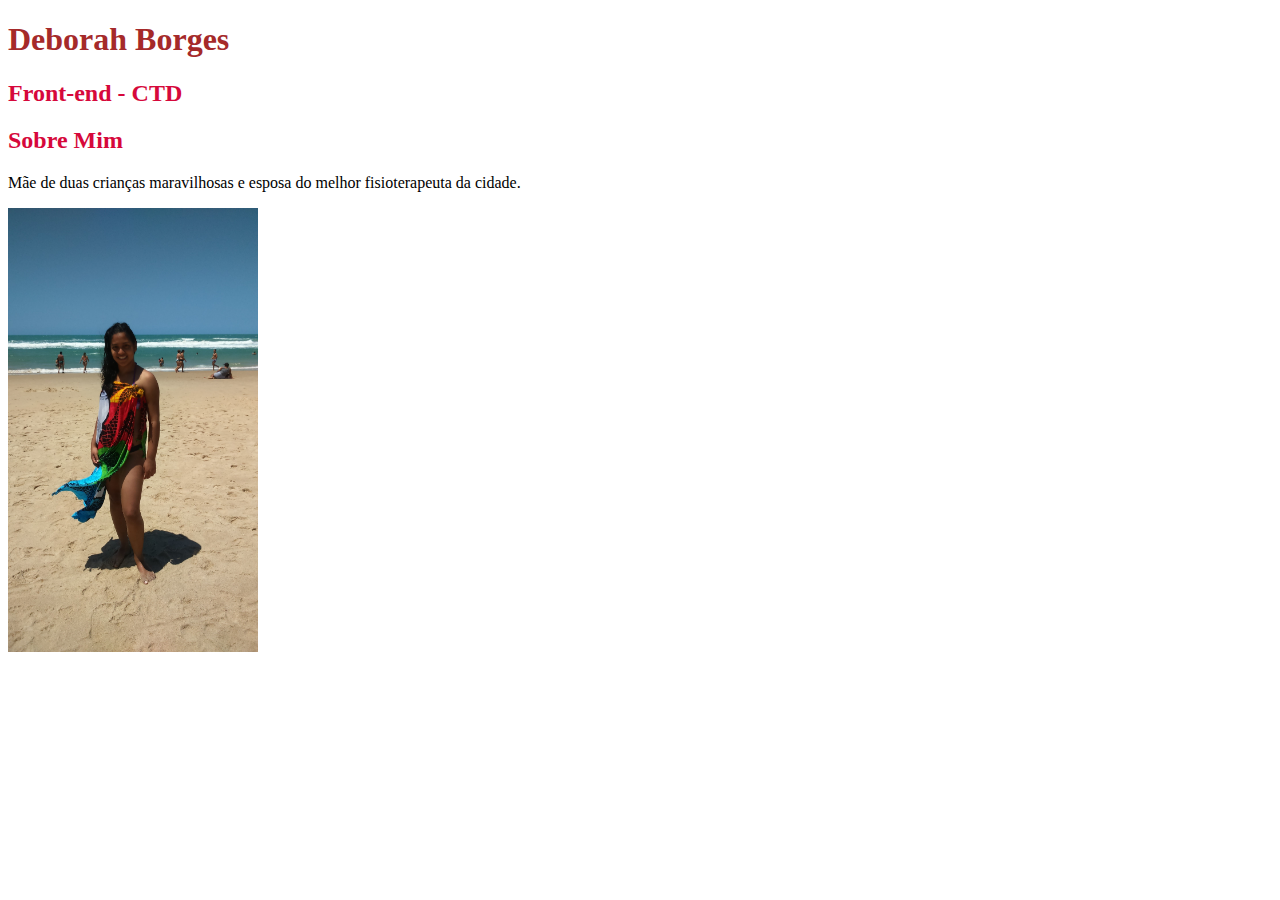
==== index.html @ c3989693 "meu projeto de web site" ====
<!DOCTYPE html>
<html lang="en">
<head>
    <meta charset="UTF-8">
    <meta http-equiv="X-UA-Compatible" content="IE=edge">
    <meta name="viewport" content="width=device-width, initial-scale=1.0">
    <title>Deborah Borges</title>
</head>
<body>
    <style type="text/css">
        h1{
            color:brown
        }
        h2{
            color: rgb(214, 8, 59)
        }
        
    </style>
    <style type="div/css">

    </style>
    <header class="page header" role="banner">
        <h1>Deborah Borges</h1>
        <h2>Front-end - CTD</h2>
    </header>

</body>
<h2 align"center"> Sobre Mim</h2>
<p> Mãe de duas crianças maravilhosas e esposa do melhor fisioterapeuta da cidade.</p>
<img src="deborah.img.JPG" width="250px">


</html>
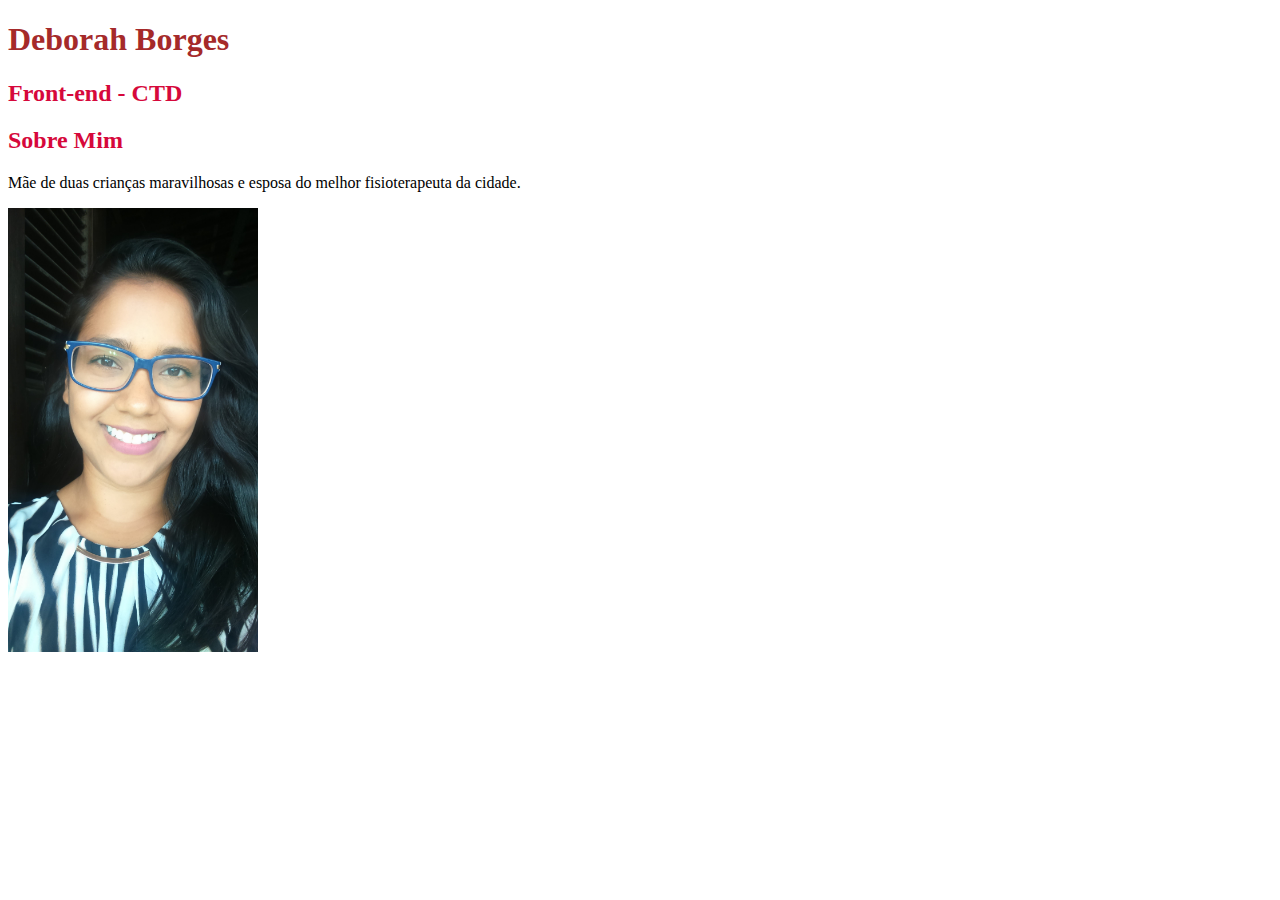
==== commit 55a04128: "1" ====
--- a/index.html
+++ b/index.html
@@ -27,7 +27,7 @@
 </body>
 <h2 align"center"> Sobre Mim</h2>
 <p> Mãe de duas crianças maravilhosas e esposa do melhor fisioterapeuta da cidade.</p>
-<img src="deborah.img.JPG" width="250px">
+<img src="nova.foto.JPG" width="250px">
 
 
 </html>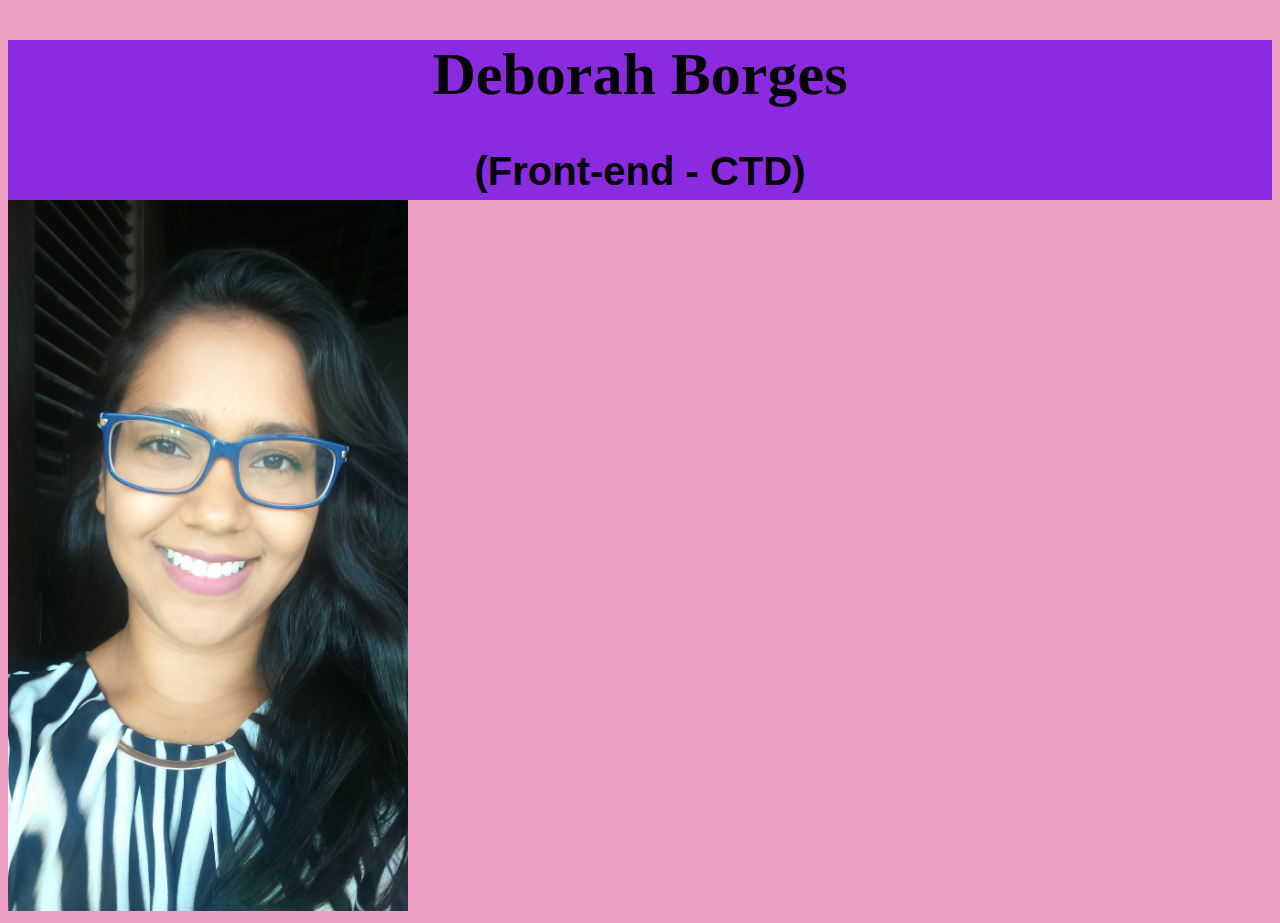
==== commit 998288b1: "nova atualização" ====
--- a/index.html
+++ b/index.html
@@ -1,33 +1,24 @@
 <!DOCTYPE html>
 <html lang="en">
 <head>
+    <link rel="stylesheet" href="estilo.css"
     <meta charset="UTF-8">
     <meta http-equiv="X-UA-Compatible" content="IE=edge">
     <meta name="viewport" content="width=device-width, initial-scale=1.0">
     <title>Deborah Borges</title>
 </head>
-<body>
-    <style type="text/css">
-        h1{
-            color:brown
-        }
-        h2{
-            color: rgb(214, 8, 59)
-        }
-        
-    </style>
-    <style type="div/css">
+<header>
+    <div class="media-picture">
+        <h1>Deborah Borges</h1>
+        <h2>(Front-end - CTD)</h2>
+    </div>
+   
+</header>
+<body>   
+        <img class=center src="essa.JPG" width="400px">      
+    
+</body>
 
-    </style>
-    <header class="page header" role="banner">
-        <h1>Deborah Borges</h1>
-        <h2>Front-end - CTD</h2>
-    </header>
-
-</body>
-<h2 align"center"> Sobre Mim</h2>
-<p> Mãe de duas crianças maravilhosas e esposa do melhor fisioterapeuta da cidade.</p>
-<img src="nova.foto.JPG" width="250px">
 
 
 </html>--- a/estilo.css
+++ b/estilo.css
@@ -0,0 +1,20 @@
+body{
+    background-color: rgb(240, 160, 197);
+    
+}
+.media-picture{
+    height: 160px;
+    background-color: blueviolet;
+}
+h1{
+    text-align: center;
+    font-family: serif;
+    font-size: 60px;
+    line-height: auto;
+}
+h2{
+text-align: center;
+    font-family: sans-serif;
+    font-size: 40px;
+}
+
